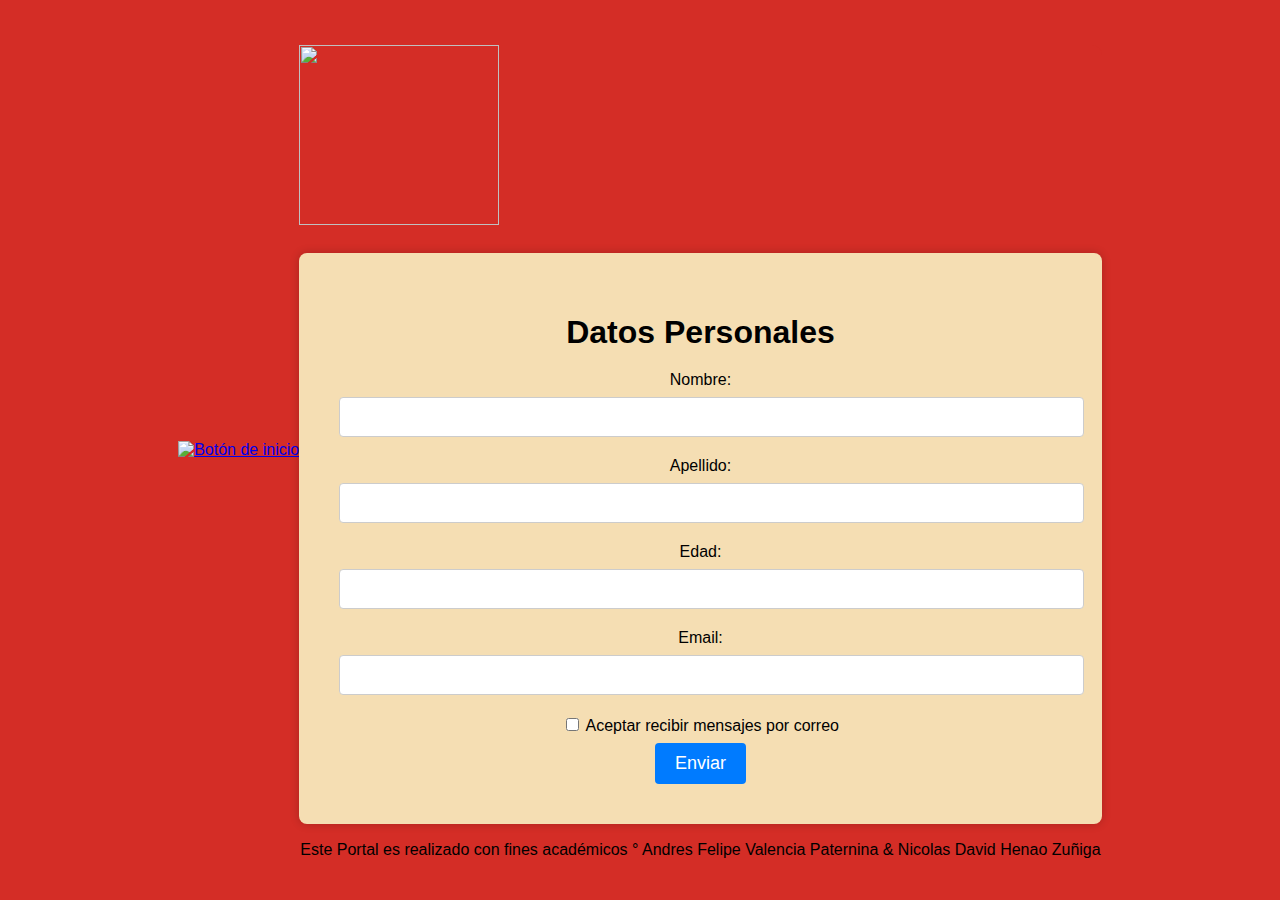
==== Formulario.html @ 497308d2 "Add files via upload" ====
<!DOCTYPE html>
<html lang="es">

<head>
    <meta charset="UTF-8">
    <meta name="viewport" content="width=device-width, initial-scale=1.0">
    <link rel="stylesheet" href="styles.css">
    <title>Formulario de Datos Personales</title>
    <style>
        body {
            font-family: Arial, sans-serif;
            background-color: rgba(212, 45, 38);
            margin: 0;
            padding: 0;
            display: flex;
            justify-content: center;
            align-items: center;
            height: 100vh;
            background-image: url(img/estrellas.jpg);
            background-size: cover; /* Para que la imagen se ajuste al tamaño del contenedor */
            background-repeat: no-repeat; /* Para evitar la repetición de la imagen */
            background-attachment: fixed; /* Opcional: fija la imagen en su posición */
        }

        .cen{
            padding: 1.2px;
            border-radius: 8px;
        }

        .container {
            background-color: wheat;
            padding: 40px;
            border-radius: 8px;
            box-shadow: 0px 0px 10px rgba(0, 0, 0, 0.2);
            text-align: center;
        }

        .title2{
    background-color: rgba(212, 45, 38);
    width: 100%;
    height: 250px;
    display: grid;
    align-items: center;
    justify-content: center;
    border-radius: 8px;
}

        h1 {
            margin-bottom: 20px;
        }

        label {
            display: block;
            margin-bottom: 8px;
        }

        input[type="text"],
        input[type="number"],
        input[type="email"] {
            width: 100%;
            padding: 10px;
            margin-bottom: 20px;
            border: 1px solid #ccc;
            border-radius: 4px;
            font-size: 16px;
        }

        input[type="submit"] {
            background-color: #007bff;
            color: #fff;
            border: none;
            border-radius: 4px;
            padding: 10px 20px;
            font-size: 18px;
            cursor: pointer;
        }

        input[type="submit"]:hover {
            background-color: #0056b3;
        }
    </style>
    <link rel="stylesheet" href="estilos.css">
    <style>
        @import url('https://fonts.googleapis.com/css2?family=Open+Sans&display=swap');
    </style>
</head>

<body>
    <a href="index.html" class="btn-home">
        <img src="../products/inicio.png" alt="Botón de inicio">
    </a>

    <div class="principal2">
            <h1 style="background-color: rgba(212, 45, 38); border-radius: 10px 10px 0 0;">
                <img src="img/empresa.png" style="width: 200px; height: 180px;">
            </h1>

            <div class="container">
                <h1>Datos Personales</h1>
                <form action="#" method="post">
                    <label for="nombre">Nombre:</label>
                    <input type="text" id="nombre" name="nombre" required>

                    <label for="apellido">Apellido:</label>
                    <input type="text" id="apellido" name="apellido" required>

                    <label for="edad">Edad:</label>
                    <input type="number" id="edad" name="edad" required>

                    <label for="email">Email:</label>
                    <input type="email" id="email" name="email" required>

                    <label>
                        <input type="checkbox" id="aceptarCorreo" name="aceptarCorreo">
                        Aceptar recibir mensajes por correo
                    </label>

                    <input type="submit" value="Enviar">
                </form>
            </div>
</body>
<footer class="cen">
    <p>Este Portal es realizado con fines académicos ° Andres Felipe Valencia Paternina & Nicolas David Henao Zuñiga</p>
</footer>   

</html>
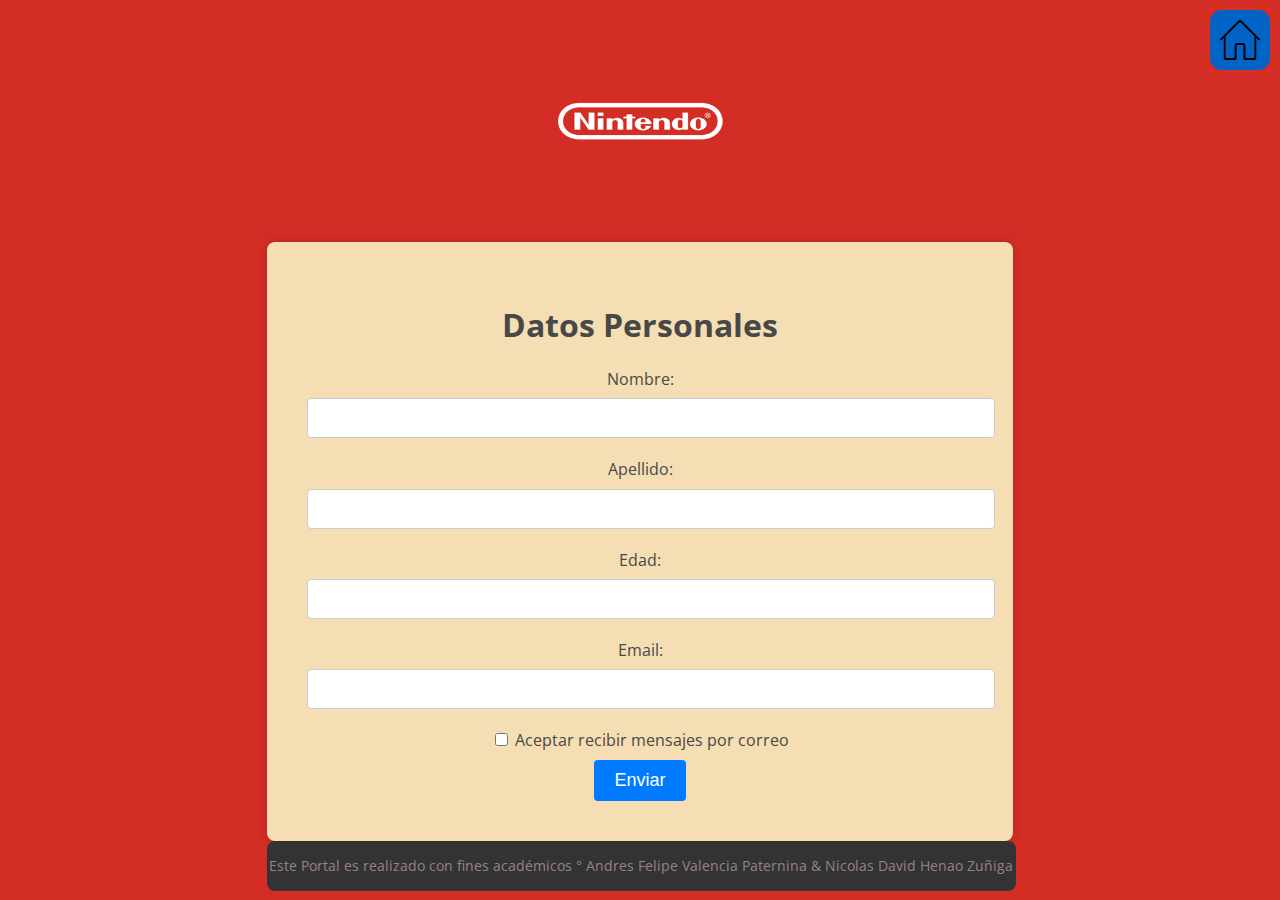
==== commit 227198f5: "Add files via upload" ====
--- a/Formulario.html
+++ b/Formulario.html
@@ -79,7 +79,7 @@
             background-color: #0056b3;
         }
     </style>
-    <link rel="stylesheet" href="estilos.css">
+    <link rel="stylesheet" href="./Taller I/estilos.css">
     <style>
         @import url('https://fonts.googleapis.com/css2?family=Open+Sans&display=swap');
     </style>
@@ -87,12 +87,12 @@
 
 <body>
     <a href="index.html" class="btn-home">
-        <img src="../products/inicio.png" alt="Botón de inicio">
+        <img src="./products/inicio.png" alt="Botón de inicio">
     </a>
 
     <div class="principal2">
             <h1 style="background-color: rgba(212, 45, 38); border-radius: 10px 10px 0 0;">
-                <img src="img/empresa.png" style="width: 200px; height: 180px;">
+                <img src="./Taller I/img/empresa.png" style="width: 200px; height: 180px;">
             </h1>
 
             <div class="container">
--- a/Taller I/estilos.css
+++ b/Taller I/estilos.css
@@ -0,0 +1,181 @@
+.principal{
+    display: grid;
+    place-items: center;
+    background-color: rgb(0, 99, 197);
+}
+
+body{
+    font-family: 'Open Sans',   Consolas, -apple-system, BlinkMacSystemFont, sans-serif;
+    width: 100%;
+    padding: 0px;
+    margin: 0px;
+    font-size: 16px;
+    line-height: 1.4;
+    color: rgb(72, 72, 72);
+    -webkit-font-smoothing: antialiased;
+}
+
+ul{
+    list-style: none;
+}
+
+a{
+    text-decoration: none;
+}
+
+
+
+.title{
+    background-color: rgba(212, 45, 38);
+    width: 100%;
+    height: 200px;
+    display: grid;
+    align-items: center;
+    justify-content: center;
+}
+
+.nave{
+    width: 100%;
+    background-color: white;
+    display: flex;
+    justify-content: center ;
+}
+
+.menu{
+    width: 1000px;
+    display: flex;
+    flex-wrap: wrap;
+    height: 90px;
+}
+
+.menu li{
+    flex-basis: 0;
+    flex-grow: 1;
+    border-right: 0.5px solid rgb(145, 44, 44); 
+    position: relative;
+}
+
+.imag1{
+    border-left: 0.2px solid rgb(145, 44, 44);
+}
+
+.menu li a{
+    display: flex;
+    flex-direction: column;
+    font-size: 18px;
+}
+
+img{
+    max-width: 100%;
+}
+
+.menu li a .text{
+    width: 100%;
+    height: 100%;
+    font-size: 20px;
+    display: flex;
+    justify-content: center;
+    align-items: center;
+    text-align: center;
+    top: 0%;
+    color: black;
+    position: absolute;
+    z-index: 10;
+    font-weight: bold;
+
+    transition: all 400ms cubic-bezier(0.390, 0.575, 0.565, 1.000); /* easeOutSine */
+    transition-timing-function: cubic-bezier(0.390, 0.575, 0.565, 1.000); /* easeOutSine */
+}
+
+.menu .imag{
+    position: absolute;
+    bottom: 0;
+    width: 0px;
+    right: 30px;
+    z-index: 20;
+    transition: all 100ms cubic-bezier(0.455, 0.030, 0.515, 0.955); /* easeInOutQuad */
+    transition-timing-function: cubic-bezier(0.455, 0.030, 0.515, 0.955); /* easeInOutQuad */
+}
+
+.menu li a .down-item{
+    width: 100%;
+    height: 100%;
+    background-color: wheat;
+    position: absolute;
+    top: 0%;
+
+    transition: all 400ms cubic-bezier(0.390, 0.575, 0.565, 1.000); /* easeOutSine */
+    transition-timing-function: cubic-bezier(0.390, 0.575, 0.565, 1.000); /* easeOutSine */
+}
+
+.menu li:hover .down-item, .menu li:hover .text{
+    top: 100%;
+    height: 150%;
+}
+
+.menu li:hover .imag{
+    width: 100%;
+    right: 0px;
+
+}
+
+.mario{
+    margin-bottom: -6px;
+}
+
+.cont1{
+    height: 100vh;
+    background-color: rgba(212, 45, 38);
+    display: grid;
+    grid-auto-flow: row;
+    place-items: center ;
+}
+
+.texto{
+
+    font-size: 20px;
+    line-height: 1.4;
+    color: rgb(72, 72, 72);
+    -webkit-font-smoothing: antialiased;
+    height: max-content;
+    width: 50% ;    
+    background-color: wheat;
+    border-radius: 10px;
+    /* padding: 25px; */
+    padding-left: 40px;
+    padding-right: 40px;
+    padding-bottom: 20px;
+    text-align: justify;
+}
+
+h1{
+    text-align: center;
+}
+
+footer {
+    margin-top: auto;
+    font-family: 'Open Sans', Consolas,  -apple-system, BlinkMacSystemFont, sans-serif;
+    font-size: 14px;
+    width: 100%;
+    background-color: #333; /* Color de fondo del footer */
+    color: #978383; /* Color del texto en el footer */
+    padding: 10px; /* Espacio interno en el footer */
+    text-align: center; /* Centrar el texto en el footer */
+}
+
+.btn-home {
+    position: absolute;
+    top: 10px;
+    right: 10px;
+    display: flex;
+    align-items: center;
+    justify-content: center;
+    width: 40px;
+    height: 40px;
+    padding: 10px;
+    background-color: rgb(0, 99, 197); /* Cambia el color de fondo a tu preferencia */
+    border-radius: 20%;
+    text-decoration: none;
+    color: #fff;
+    transition: background-color 0.3s ease-in-out;
+}
